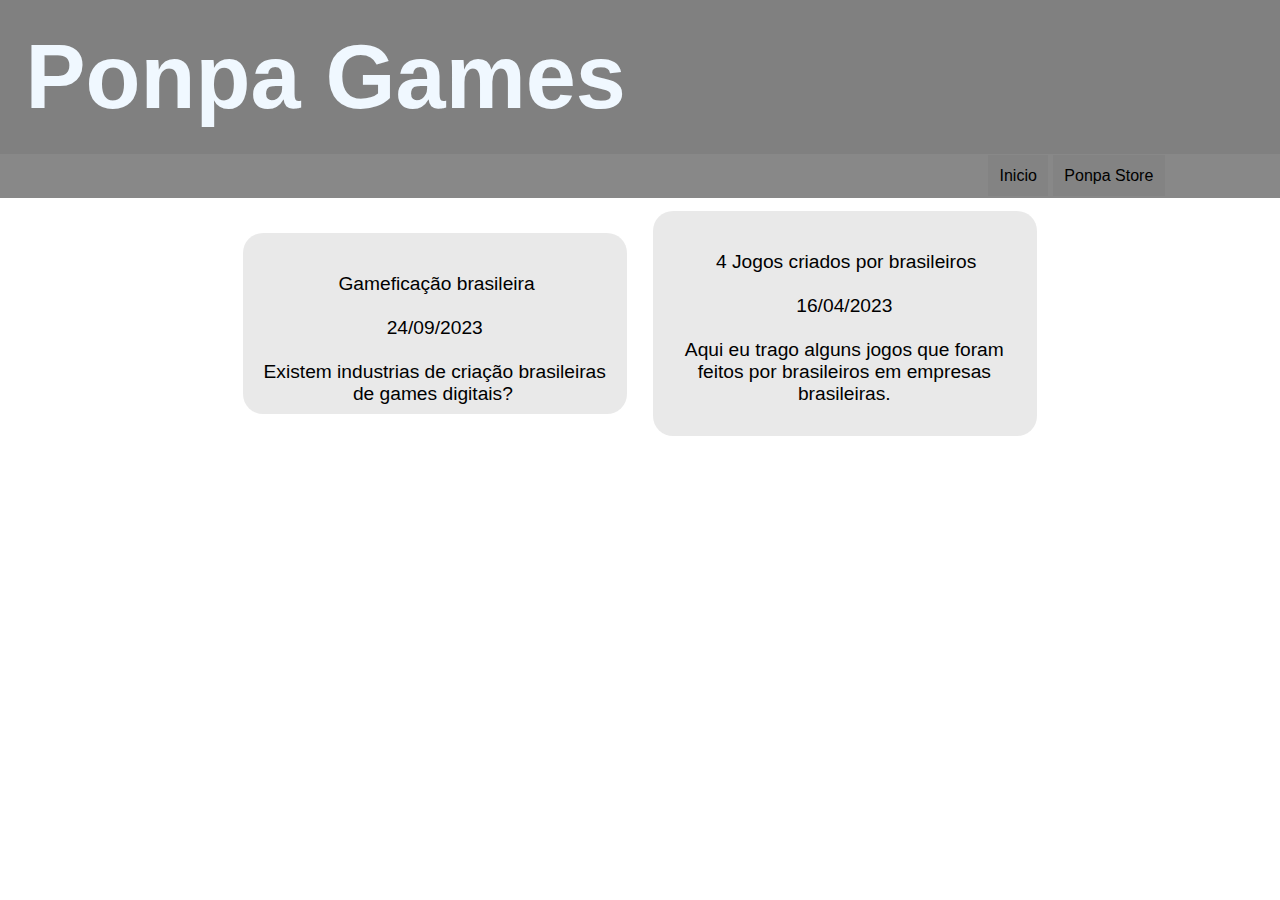
==== index.html @ f5ff2274 "update links" ====
<!DOCTYPE html>
<html lang="pt-br">
<head>
    <meta charset="UTF-8">
    <meta name="viewport" content="width=device-width, initial-scale=1.0">
    <title>Ponpa Games</title>
    <link rel="stylesheet" href="style.css">
</head>
<body>
    <header>
        <h1 id="title">Ponpa Games</h1>

    </header>
    <nav>
            <a href="index.html" rel="prev" target="_parent">Inicio</a>
            <a href="index store.html" rel="prev" target="_parent">Ponpa Store</a>
    </nav>
    <main>
      <div class="box">
            <section class="bix">
                <a href="artigos/Gameficação brasileira.html" rel="prev" target="_parent">Gameficação brasileira <br> <br>
                    24/09/2023 <br><br>
                    Existem industrias de criação brasileiras de games digitais?</a>
            </section>
        </div>
        <div class="box">
            <section class="bix">
                <a href="artigos/4 Jogos criados por brasileiros.html" rel="prev" target="_parent">4 Jogos criados por brasileiros <br> <br>
                <p>16/04/2023 <br> <br>
                    Aqui eu trago alguns jogos que foram feitos por brasileiros em empresas brasileiras.</p></a>
            </section>
        </div>
    </main>
    <footer>

    </footer>
    
</body>
</html>
---- style.css ----
@charset "UTF-8";
:root{
    font-family: Arial, Helvetica, sans-serif;
}

/* reset */
*,
*::after,
*::before {
  padding: 0%;
  margin: 0%;
  box-sizing: border-box;
}


header{
    /*title text */
    font-size: 5vh;
    text-align: left;
    color: aliceblue;
    background-color: gray;
    padding: 2%;
}
nav{
    background-color: rgba(128, 128, 128, 0.932);
    padding: 1%;
    text-align: right;
    padding-right: 9%;
    
}
nav a{
    
    background-color: rgba(128, 128, 128, 0.575);
   /*box-shadow: 3px 5px 0px rgba(0, 0, 0, 0.212);*/
    padding: 1%;

    text-decoration: none;
    color: black;
}

a:hover{
    text-shadow: 1px 1px 0px rgba(0, 0, 0, 0.603);
    text-decoration: none;
    /*font-size: 1.2em;*/
}
/*------------------------------------------------------------------------------*/
body{

    text-align: center;
}

main{
    display: flex;
    flex-wrap: wrap; 

    align-items: center;
    justify-content: center;
}

div a{
    padding: 1%;

    text-decoration: none;
    color: black;
}

.box{
    background-color: rgba(218, 218, 218, 0.603);

    display: flex;
    flex-direction: column;
    padding: 1vh;
    margin: 1%;

    border-radius: 20px;

    font-size: 1.2em;

    height: 100vhs;
    width: 30%;

    padding-left: 8px;
    padding-top: 40px;
    text-align: center;
}

.box:hover{
    box-shadow: 5px 4px 0px rgba(0, 0, 0, 0.425);

    transition: all 1s;
}
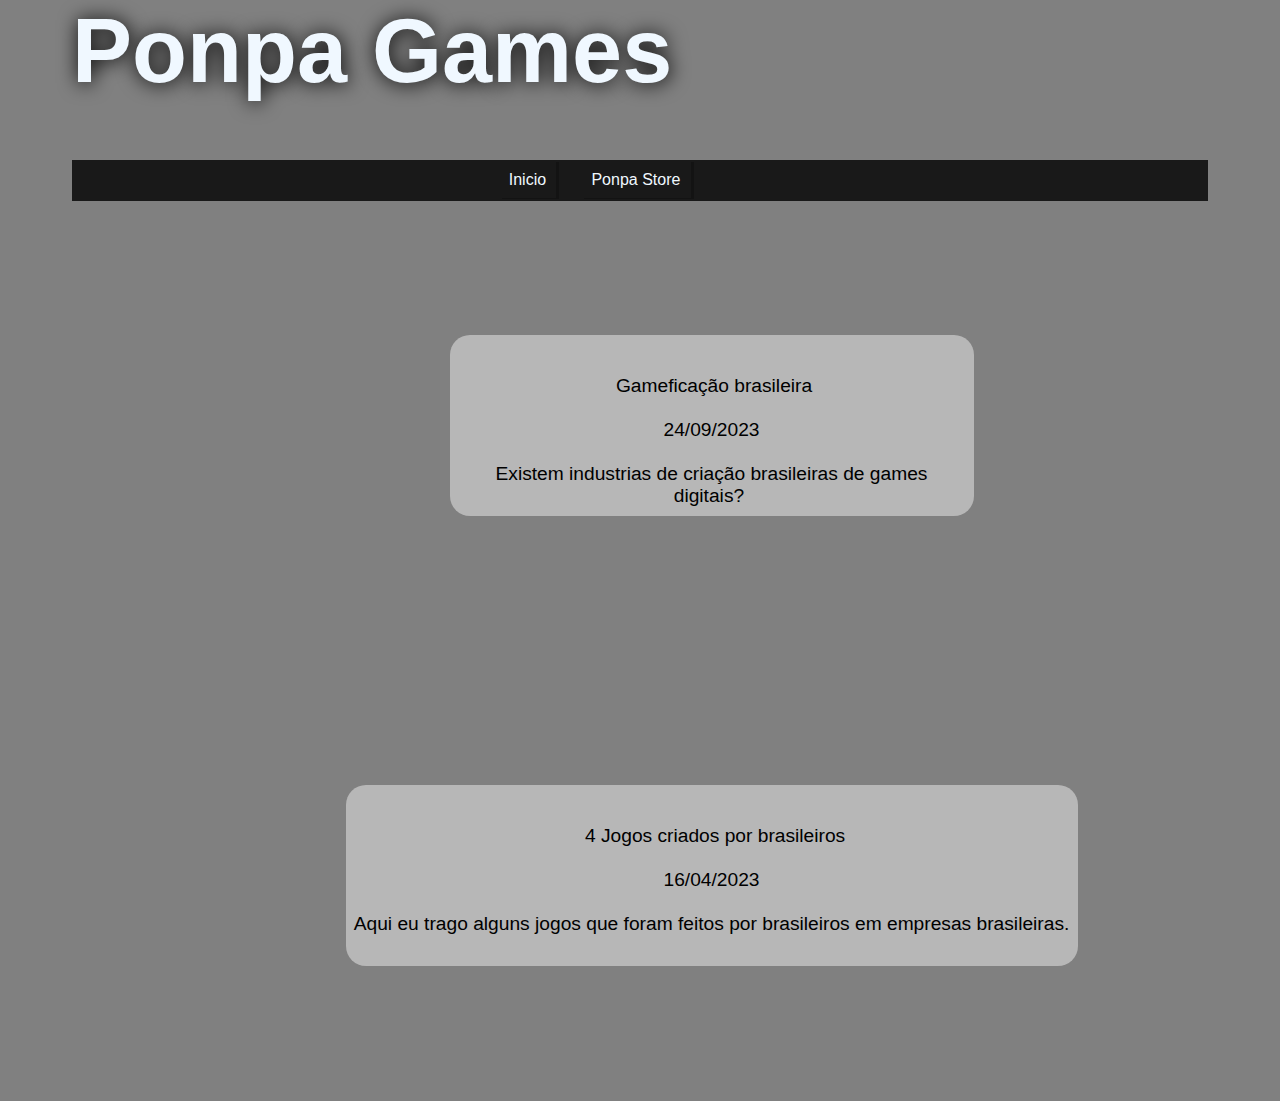
==== commit 46e55014: "make ponpa store" ====
--- a/index.html
+++ b/index.html
@@ -5,19 +5,21 @@
     <meta name="viewport" content="width=device-width, initial-scale=1.0">
     <title>Ponpa Games</title>
     <link rel="stylesheet" href="style.css">
+    <link rel="shortcut icon" href="favicon/cube.png" type="image/x-icon">
 </head>
 <body>
     <header>
         <h1 id="title">Ponpa Games</h1>
 
     </header>
-    <nav>
+    <nav >
             <a href="index.html" rel="prev" target="_parent">Inicio</a>
             <a href="index store.html" rel="prev" target="_parent">Ponpa Store</a>
     </nav>
-    <main>
+
+    <main class="main">
       <div class="box">
-            <section class="bix">
+            <section class="bix" href=""> 
                 <a href="artigos/Gameficação brasileira.html" rel="prev" target="_parent">Gameficação brasileira <br> <br>
                     24/09/2023 <br><br>
                     Existem industrias de criação brasileiras de games digitais?</a>
--- a/style.css
+++ b/style.css
@@ -1,6 +1,16 @@
 @charset "UTF-8";
 :root{
     font-family: Arial, Helvetica, sans-serif;
+}
+
+:root{
+    --primary-color: rgba(150, 142, 142, 0.623);
+
+    --background-color: gray;
+
+    --nav-bar-color: rgba(17, 17, 17, 0.932);
+
+    --box-color: rgba(218, 218, 218, 0.603);
 }
 
 /* reset */
@@ -18,43 +28,58 @@
     font-size: 5vh;
     text-align: left;
     color: aliceblue;
-    background-color: gray;
-    padding: 2%;
-}
-nav{
-    background-color: rgba(128, 128, 128, 0.932);
-    padding: 1%;
-    text-align: right;
-    padding-right: 9%;
-    
-}
-nav a{
-    
-    background-color: rgba(128, 128, 128, 0.575);
-   /*box-shadow: 3px 5px 0px rgba(0, 0, 0, 0.212);*/
-    padding: 1%;
+    text-shadow: 1px 1px 20px black;
 
-    text-decoration: none;
-    color: black;
 }
 
-a:hover{
+nav{
+    display: block;
+
+    background-color: var(--nav-bar-color);
+    padding: 1%;
+    
+    padding-right: 9%;
+    margin-top: 5%;
+    box-sizing: border-box;
+}
+
+nav a{
+    box-shadow: 3px 1px 0px rgba(0, 0, 0, 0.212);
+    padding: 1%;
+    margin: 1%;
+
+    
+    color: aliceblue;
+    text-decoration: none;
+}
+
+nav a:hover{
     text-shadow: 1px 1px 0px rgba(0, 0, 0, 0.603);
     text-decoration: none;
-    /*font-size: 1.2em;*/
+    font-size: 0.9em;
+
+    background-color: rgba(150, 142, 142, 0.623);
+
+    color: white;
 }
 /*------------------------------------------------------------------------------*/
 body{
+    background-color: var(--background-color);
+    text-align: center;
 
-    text-align: center;
+    padding-left: 8vh;
+    padding-right: 8vh;
 }
 
-main{
+.main{
     display: flex;
     flex-wrap: wrap; 
 
     align-items: center;
     justify-content: center;
+
+    margin: 0%; padding: 0%;
+    height: 100vh; width: 100vw;
 }
 
 div a{
@@ -65,8 +90,8 @@
 }
 
 .box{
-    background-color: rgba(218, 218, 218, 0.603);
-
+    background-color: var(--box-color);
+    
     display: flex;
     flex-direction: column;
     padding: 1vh;
@@ -77,7 +102,7 @@
     font-size: 1.2em;
 
     height: 100vhs;
-    width: 30%;
+    /*width: 30%;  */ 
 
     padding-left: 8px;
     padding-top: 40px;
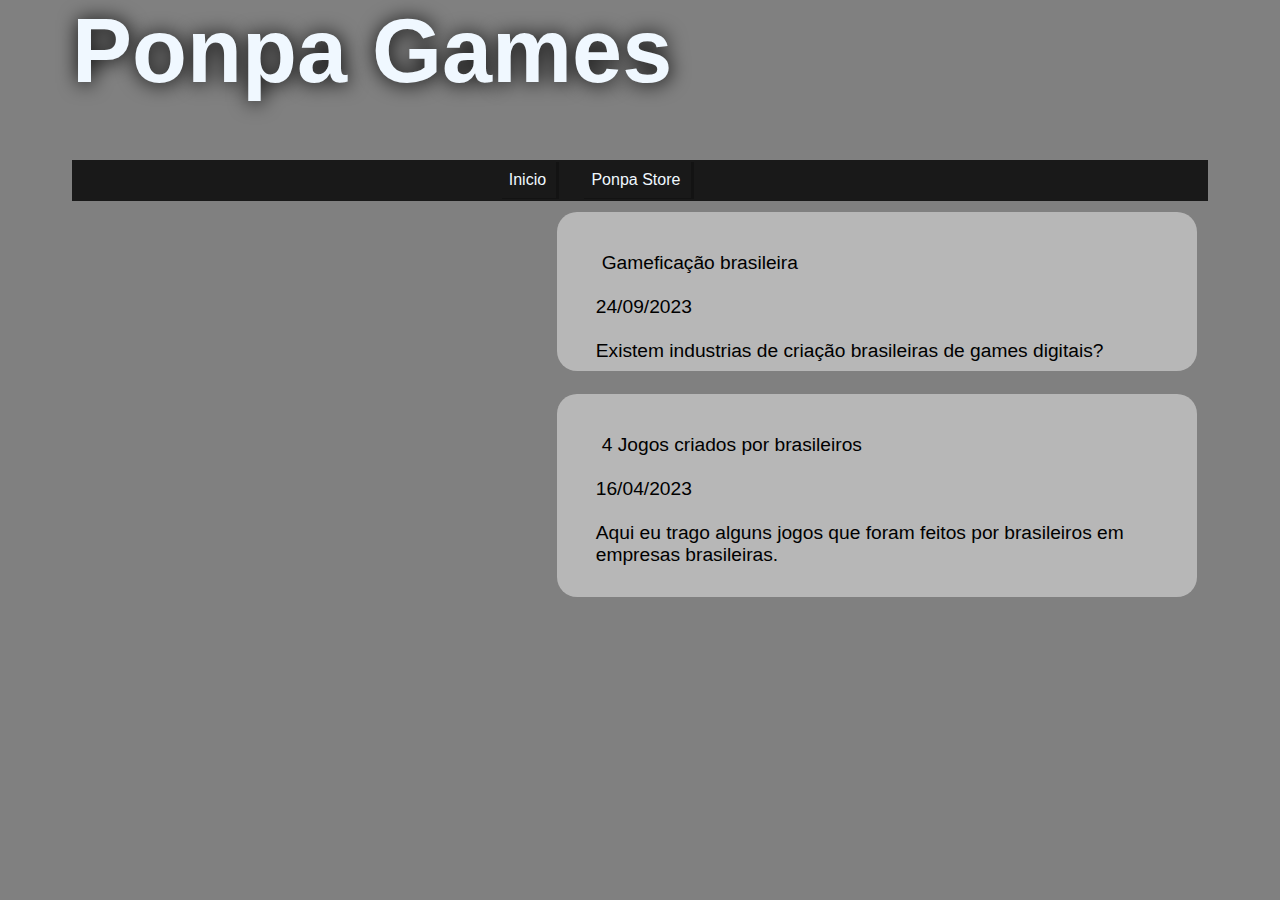
==== commit c9d9f7b5: "querry" ====
--- a/index.html
+++ b/index.html
@@ -19,7 +19,7 @@
 
     <main class="main">
       <div class="box">
-            <section class="bix" href=""> 
+            <section class="bix"> 
                 <a href="artigos/Gameficação brasileira.html" rel="prev" target="_parent">Gameficação brasileira <br> <br>
                     24/09/2023 <br><br>
                     Existem industrias de criação brasileiras de games digitais?</a>
--- a/style.css
+++ b/style.css
@@ -62,7 +62,7 @@
 
     color: white;
 }
-/*------------------------------------------------------------------------------*/
+
 body{
     background-color: var(--background-color);
     text-align: center;
@@ -70,16 +70,17 @@
     padding-left: 8vh;
     padding-right: 8vh;
 }
+/*------------------------------------------------------------------------------*/
+
 
 .main{
-    display: flex;
+    display: inline-flex;
     flex-wrap: wrap; 
 
-    align-items: center;
-    justify-content: center;
+    align-items: right;
+    justify-content: right;
 
     margin: 0%; padding: 0%;
-    height: 100vh; width: 100vw;
 }
 
 div a{
@@ -92,8 +93,7 @@
 .box{
     background-color: var(--box-color);
     
-    display: flex;
-    flex-direction: column;
+
     padding: 1vh;
     margin: 1%;
 
@@ -101,17 +101,24 @@
 
     font-size: 1.2em;
 
-    height: 100vhs;
-    /*width: 30%;  */ 
+    width: 50vw;  
 
     padding-left: 8px;
     padding-top: 40px;
-    text-align: center;
+    text-align: left;
+    
 }
 
 .box:hover{
+    width: 51vw;  height: auto;
+    padding: 25px;
+
     box-shadow: 5px 4px 0px rgba(0, 0, 0, 0.425);
 
-    transition: all 1s;
+    transition: all 0.6s;
+    
 }
 
+.bix{
+    padding-left: 5%;
+}
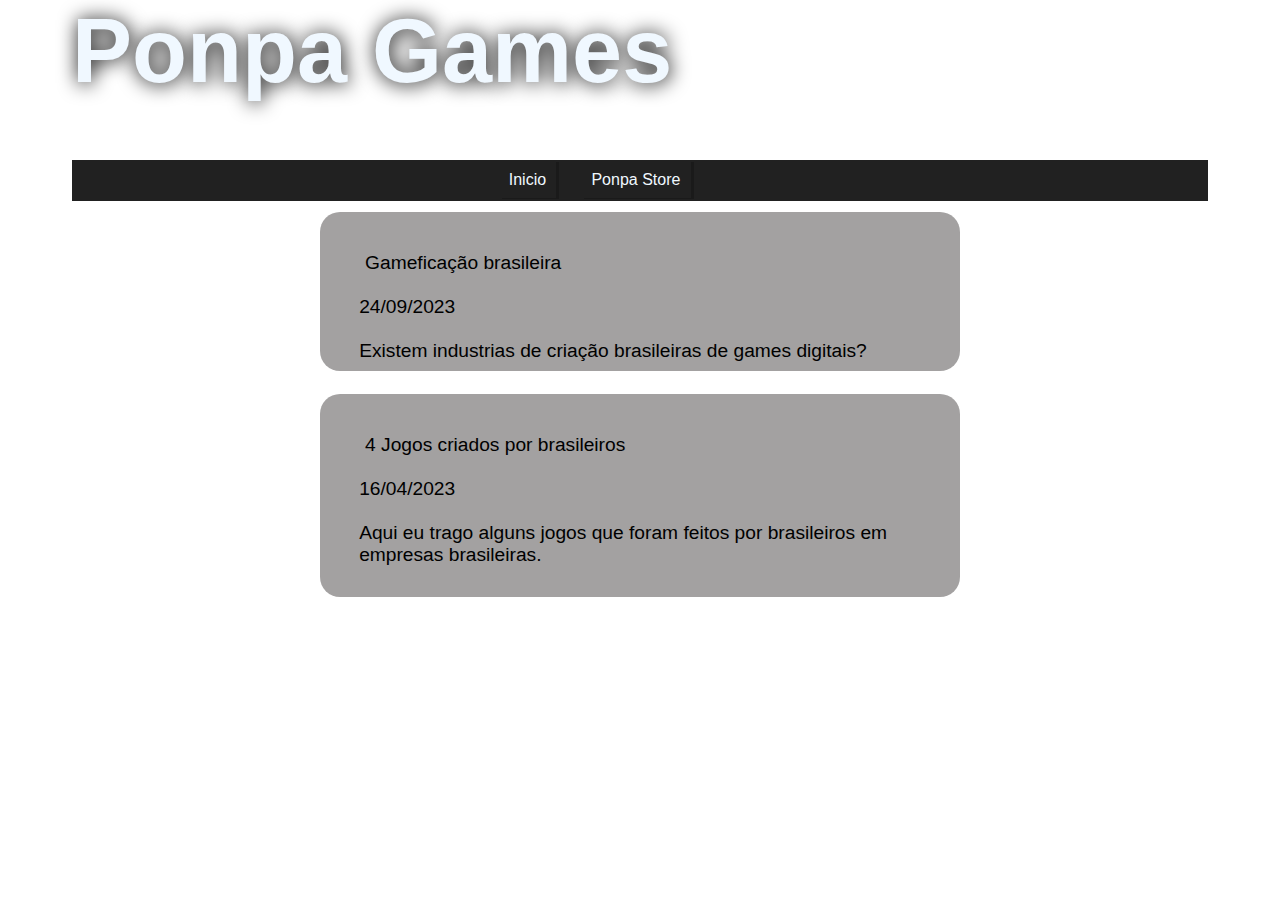
==== commit d4365d6d: "testando adsense" ====
--- a/index.html
+++ b/index.html
@@ -1,11 +1,23 @@
 <!DOCTYPE html>
 <html lang="pt-br">
 <head>
+        <!-- Google tag (gtag.js) -->
+<script async src="https://www.googletagmanager.com/gtag/js?id=G-J1WLPY8DTM"></script>
+<script>
+  window.dataLayer = window.dataLayer || [];
+  function gtag(){dataLayer.push(arguments);}
+  gtag('js', new Date());
+
+  gtag('config', 'G-J1WLPY8DTM');
+</script>
     <meta charset="UTF-8">
     <meta name="viewport" content="width=device-width, initial-scale=1.0">
     <title>Ponpa Games</title>
     <link rel="stylesheet" href="style.css">
     <link rel="shortcut icon" href="favicon/cube.png" type="image/x-icon">
+
+    <!--adsense-->
+    <script type='text/javascript' src='//pl24119311.highratecpm.com/55/59/67/555967c52028600a26f0e19d3525562e.js'></script>
 </head>
 <body>
     <header>
@@ -34,6 +46,8 @@
         </div>
     </main>
     <footer>
+        <script async src="https://pagead2.googlesyndication.com/pagead/js/adsbygoogle.js?client=ca-pub-1117867012856326"
+     crossorigin="anonymous"></script>
 
     </footer>
     
--- a/style.css
+++ b/style.css
@@ -4,13 +4,13 @@
 }
 
 :root{
-    --primary-color: rgba(150, 142, 142, 0.623);
+    --primary-color: rgba(223, 223, 223, 0.623);
 
-    --background-color: gray;
+    --background-color: rgba(255, 255, 255, 0.589);
 
     --nav-bar-color: rgba(17, 17, 17, 0.932);
 
-    --box-color: rgba(218, 218, 218, 0.603);
+    --box-color: rgba(102, 100, 100, 0.603);
 }
 
 /* reset */
@@ -69,7 +69,7 @@
 
     padding-left: 8vh;
     padding-right: 8vh;
-}
+}   
 /*------------------------------------------------------------------------------*/
 
 
@@ -77,8 +77,8 @@
     display: inline-flex;
     flex-wrap: wrap; 
 
-    align-items: right;
-    justify-content: right;
+    align-items: center;
+    justify-content: center;
 
     margin: 0%; padding: 0%;
 }
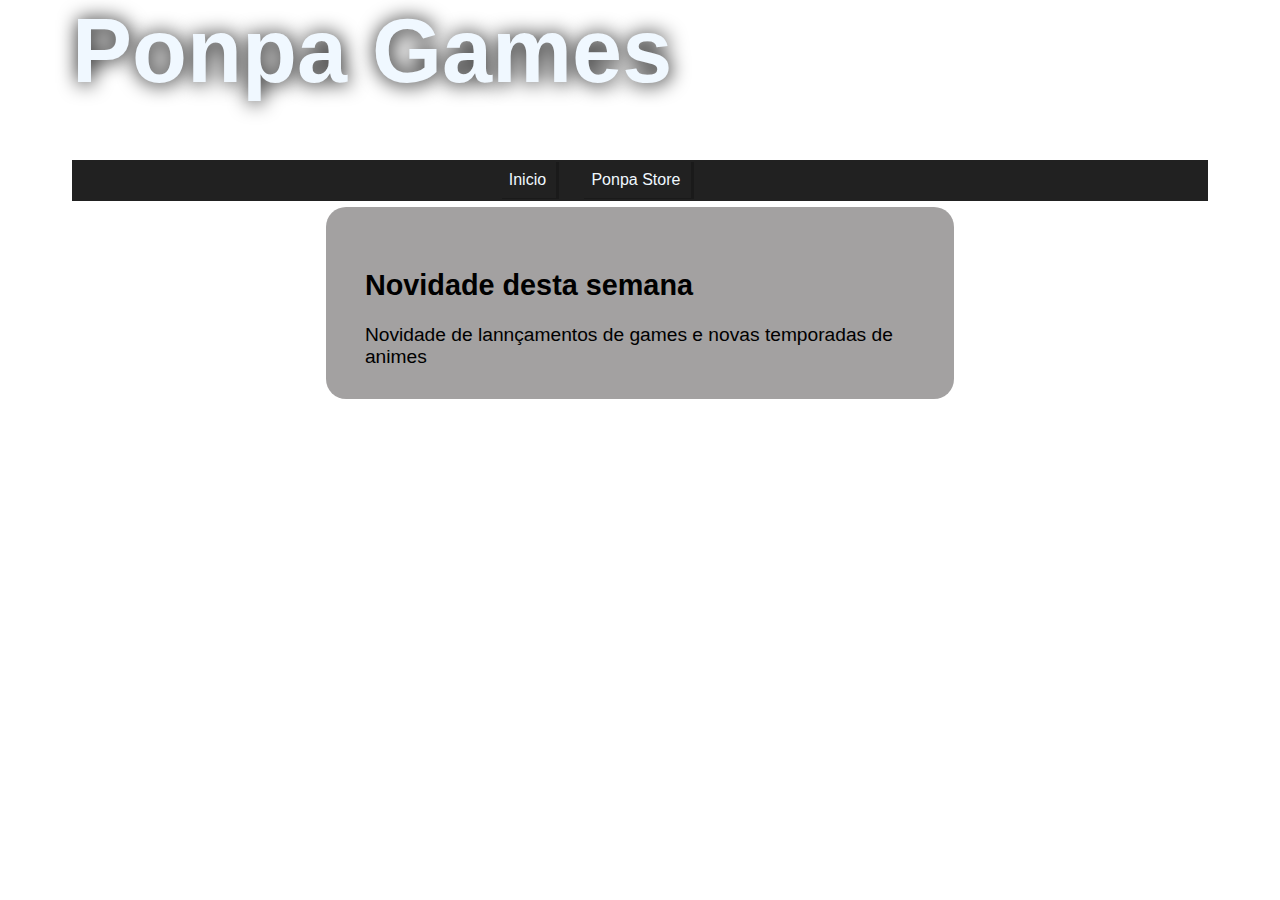
==== commit aa89cc86: "colocando novo post" ====
--- a/index.html
+++ b/index.html
@@ -2,26 +2,28 @@
 <html lang="pt-br">
 <head>
         <!-- Google tag (gtag.js) -->
-<script async src="https://www.googletagmanager.com/gtag/js?id=G-J1WLPY8DTM"></script>
+<!-- <script async src="https://www.googletagmanager.com/gtag/js?id=G-J1WLPY8DTM"></script>
 <script>
   window.dataLayer = window.dataLayer || [];
   function gtag(){dataLayer.push(arguments);}
   gtag('js', new Date());
 
   gtag('config', 'G-J1WLPY8DTM');
-</script>
+</script> -->
     <meta charset="UTF-8">
     <meta name="viewport" content="width=device-width, initial-scale=1.0">
     <title>Ponpa Games</title>
-    <link rel="stylesheet" href="style.css">
+    <link rel="stylesheet" href="css/style.css">
     <link rel="shortcut icon" href="favicon/cube.png" type="image/x-icon">
 
     <!--adsense-->
-    <script type='text/javascript' src='//pl24119311.highratecpm.com/55/59/67/555967c52028600a26f0e19d3525562e.js'></script>
+    <script type='text/javascript' src='//pl24119311.cpmrevenuegate.com/55/59/67/555967c52028600a26f0e19d3525562e.js'></script>
 </head>
 <body>
     <header>
-        <h1 id="title">Ponpa Games</h1>
+        <a class="titulo" href="../index.html">
+            <h1 id="title">Ponpa Games</h1>
+        </a>
 
     </header>
     <nav >
@@ -30,7 +32,15 @@
     </nav>
 
     <main class="main">
-      <div class="box">
+        
+        <div class="box">
+            <section class="bix"> 
+                <a href="hyper da semana/semana1.html" rel="prev" target="_parent"><h2>Novidade desta semana</h2></a>
+                <p>Novidade de lannçamentos de games e novas temporadas de animes</p><br>
+            </section>
+        </div>
+
+      <!-- <div class="box">
             <section class="bix"> 
                 <a href="artigos/Gameficação brasileira.html" rel="prev" target="_parent">Gameficação brasileira <br> <br>
                     24/09/2023 <br><br>
@@ -43,7 +53,7 @@
                 <p>16/04/2023 <br> <br>
                     Aqui eu trago alguns jogos que foram feitos por brasileiros em empresas brasileiras.</p></a>
             </section>
-        </div>
+        </div> -->
     </main>
     <footer>
         <script async src="https://pagead2.googlesyndication.com/pagead/js/adsbygoogle.js?client=ca-pub-1117867012856326"
--- a/css/style.css
+++ b/css/style.css
@@ -0,0 +1,127 @@
+@charset "UTF-8";
+:root{
+    font-family: Arial, Helvetica, sans-serif;
+}
+
+:root{
+    --primary-color: rgba(223, 223, 223, 0.623);
+
+    --background-color: rgba(255, 255, 255, 0.589);
+
+    --nav-bar-color: rgba(17, 17, 17, 0.932);
+
+    --box-color: rgba(102, 100, 100, 0.603);
+}
+
+/* reset */
+*,
+*::after,
+*::before {
+  padding: 0%;
+  margin: 0%;
+  box-sizing: border-box;
+}
+
+header{
+    /*title text */
+    font-size: 5vh;
+    text-align: left;
+    color: aliceblue;
+    text-shadow: 1px 1px 20px black;
+}
+
+header a{
+    text-decoration: none;
+    color: aliceblue;
+}
+
+nav{
+    display: block;
+
+    background-color: var(--nav-bar-color);
+    padding: 1%;
+    
+    padding-right: 9%;
+    margin-top: 5%;
+    box-sizing: border-box;
+}
+
+nav a{
+    box-shadow: 3px 1px 0px rgba(0, 0, 0, 0.212);
+    padding: 1%;
+    margin: 1%;
+
+    
+    color: aliceblue;
+    text-decoration: none;
+}
+
+nav a:hover{
+    text-shadow: 1px 1px 0px rgba(0, 0, 0, 0.603);
+    text-decoration: none;
+    font-size: 0.9em;
+
+    background-color: rgba(150, 142, 142, 0.623);
+
+    color: white;
+}
+
+body{
+    background-color: var(--background-color);
+    text-align: center;
+
+    padding-left: 8vh;
+    padding-right: 8vh;
+}   
+/*------------------------------------------------------------------------------*/
+
+
+.main{
+    display: inline-flex;
+    flex-wrap: wrap; 
+
+    align-items: center;
+    justify-content: center;
+
+    margin: 0%; padding: 0%;
+}
+
+div a{
+    padding: 1%;
+
+    text-decoration: none;
+    color: black;
+}
+
+.box{
+    background-color: var(--box-color);
+    
+
+    padding: 1vh;
+    margin: 1%;
+
+    border-radius: 20px;
+
+    font-size: 1.2em;
+
+    width: 50vw;  
+
+    padding-left: 8px;
+    padding-top: 40px;
+    text-align: left;
+    
+}
+
+.box:hover{
+    width: 51vw;  height: auto;
+    padding: 25px;
+
+    box-shadow: 5px 4px 0px rgba(0, 0, 0, 0.425);
+
+    transition: all 0.6s;
+    
+}
+
+.bix{
+    padding-left: 5%;
+}
